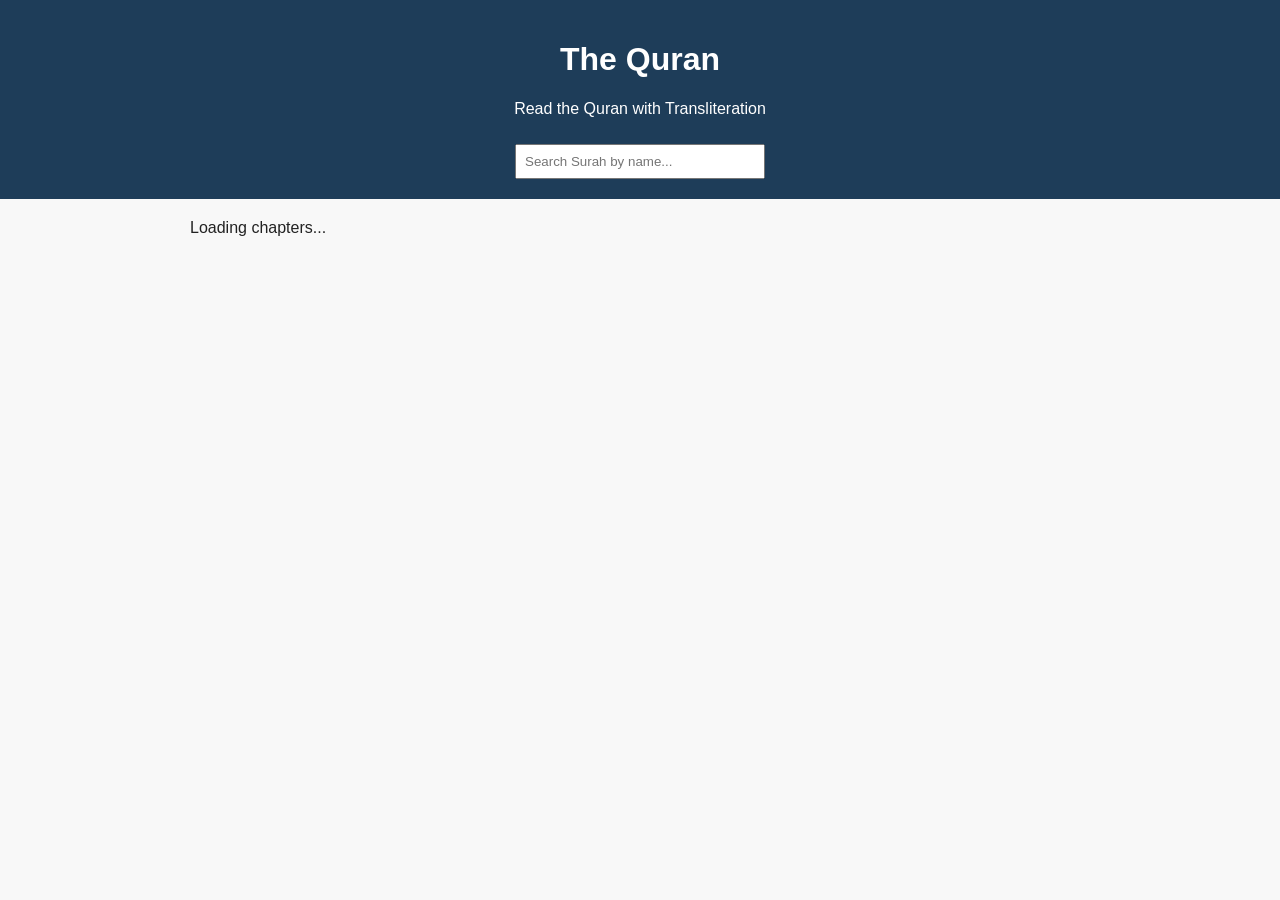
==== index.html @ f206d545 "Add files via upload" ====
<!DOCTYPE html>
<html lang="en">
<head>
  <meta charset="UTF-8" />
  <meta name="viewport" content="width=device-width, initial-scale=1">
  <title>Quran – Chapters & Transliteration</title>
  <link rel="stylesheet" href="style.css" />
</head>
<body>
<header>
  <h1>The Quran</h1>
  <p>Read the Quran with Transliteration</p>
  <input type="text" id="search" placeholder="Search Surah by name..." />
</header>
<main id="surah-list">Loading chapters...</main>
<script src="script.js"></script>
</body>
</html>
---- style.css ----
body {
  font-family: Arial, sans-serif;
  margin: 0;
  background: #f8f8f8;
  color: #222;
  font-size: 16px;
}

header {
  background: #1e3d59;
  color: white;
  padding: 20px;
  text-align: center;
}

header input {
  padding: 8px;
  margin-top: 10px;
  width: 250px;
  max-width: 100%;
  box-sizing: border-box;
}

a {
  color: #fff;
  text-decoration: none;
}

#surah-list {
  max-width: 900px;
  margin: 20px auto;
  display: grid;
  grid-template-columns: repeat(auto-fill, minmax(200px, 1fr));
  gap: 15px;
}

.surah-card {
  background: white;
  padding: 20px;                /* larger tap area */
  border-radius: 6px;
  cursor: pointer;
  box-shadow: 0 2px 5px rgba(0,0,0,.1);
  font-size: 18px;
}

.surah-card:hover {
  background: #eef5f9;
}

#ayahs {
  max-width: 900px;
  margin: 20px auto;
  background: white;
  padding: 20px;
  border-radius: 6px;
}

.ayah {
  margin-bottom: 25px;
  border-bottom: 1px solid #ddd;
  padding-bottom: 20px;
}

.arabic {
  font-size: 24px;
  text-align: right;
  direction: rtl;
  line-height: 1.5;
  word-break: break-word;
}

.transliteration {
  color: #555;
  margin-top: 8px;
}

.translation {
  color: #2a7a2a;               /* greenish for distinction */
  margin-top: 8px;
}

.toggle {
  display: block;
  margin: 10px 0;
  font-size: 18px;              /* easier to tap */
}

/* Mobile adjustments */
@media (max-width: 600px) {
  header input {
    width: 100%;
  }
}

@media (max-width: 480px) {
  .arabic {
    font-size: 28px;            /* even larger on very small screens */
  }
}
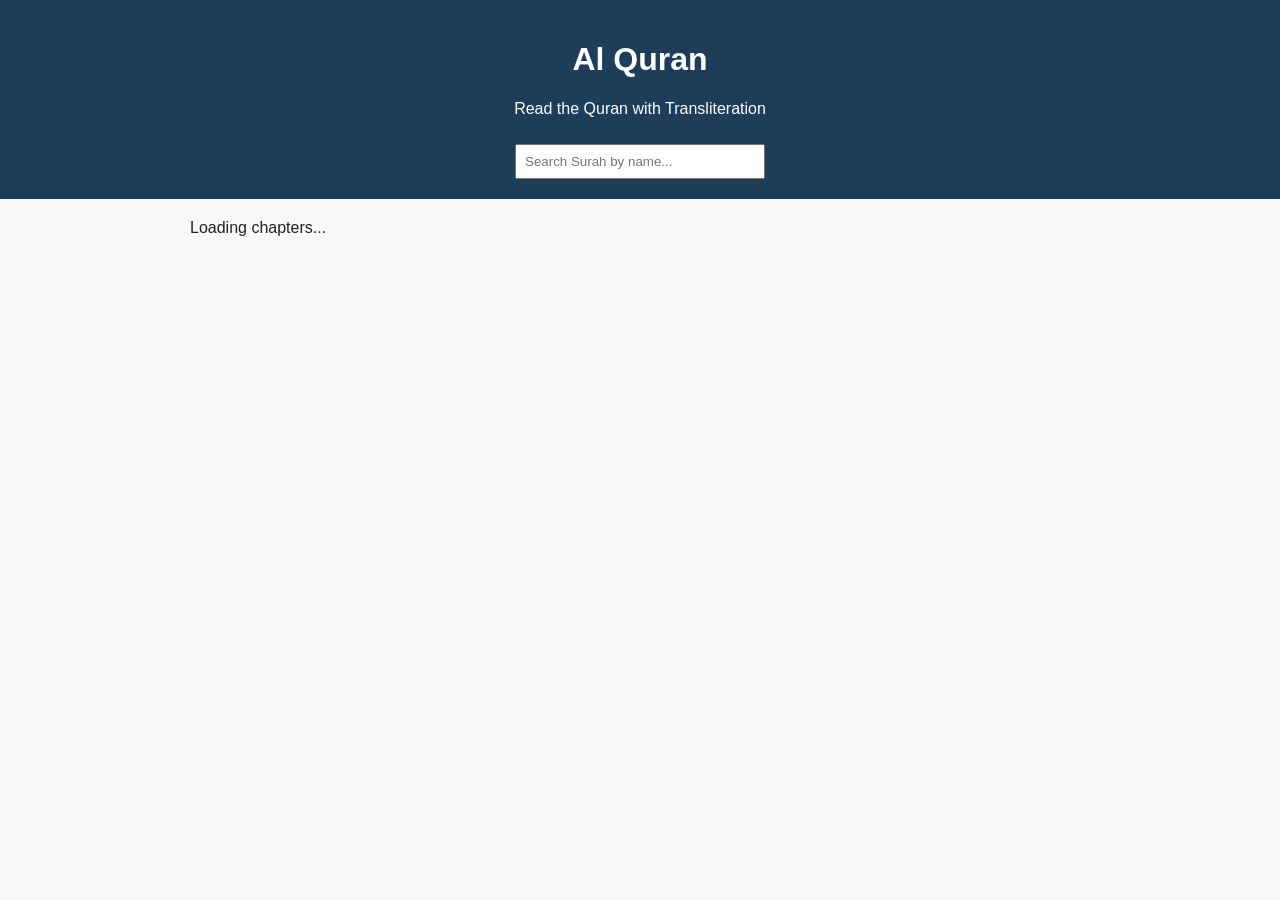
==== commit d75d8122: "index.html" ====
--- a/index.html
+++ b/index.html
@@ -8,11 +8,11 @@
 </head>
 <body>
 <header>
-  <h1>The Quran</h1>
+  <h1>Al Quran</h1>
   <p>Read the Quran with Transliteration</p>
   <input type="text" id="search" placeholder="Search Surah by name..." />
 </header>
 <main id="surah-list">Loading chapters...</main>
 <script src="script.js"></script>
 </body>
-</html>+</html>
